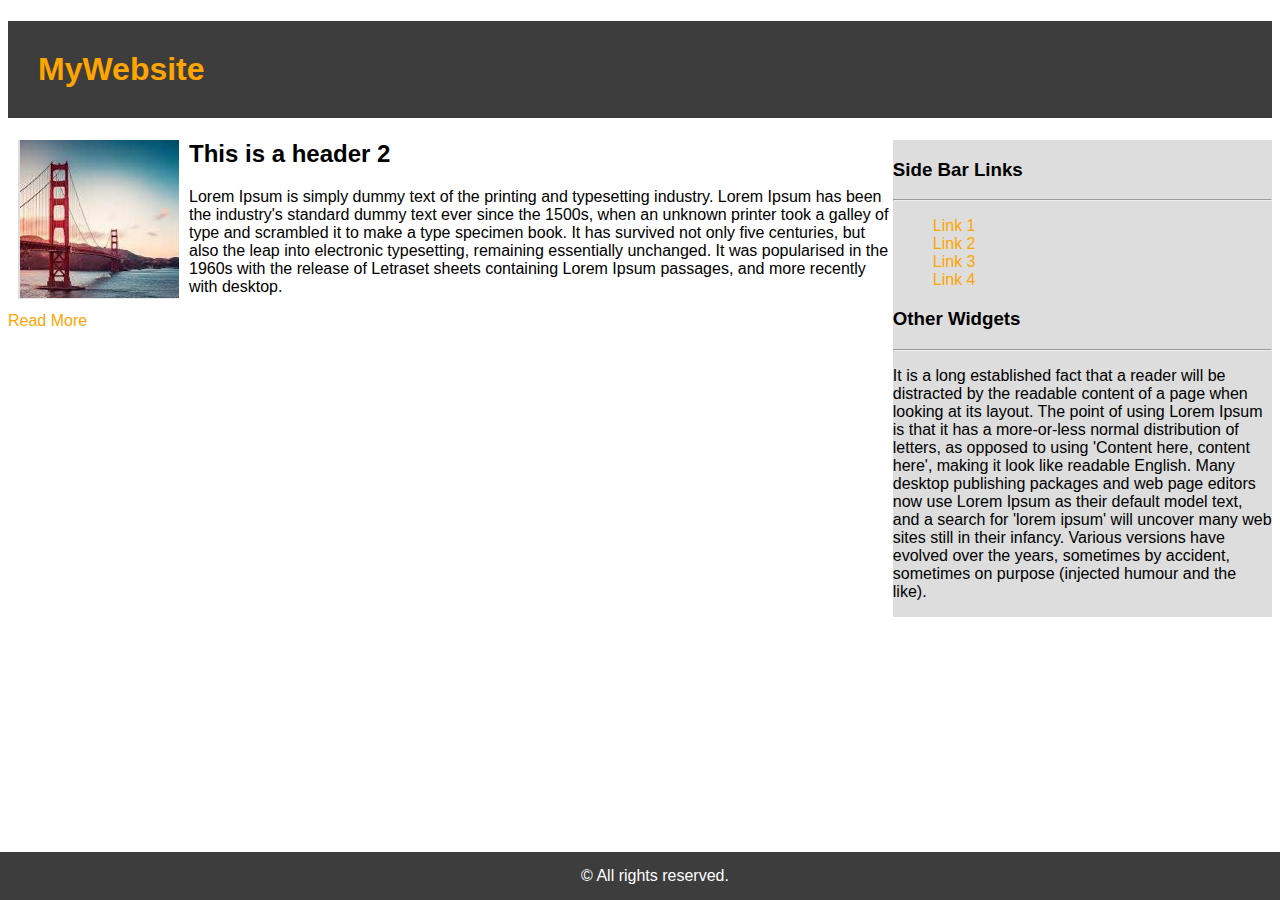
==== index.html @ 4a0d6a6c "first commit" ====
<!DOCTYPE html>
<hmml>
    <head>
        <link rel="stylesheet" href="css/stylesheet.css"> 
        <title>MyWebsite</title>
    </head>
    
    <body>
       <header>
            <h1>MyWebsite</h1>
        </header>

        <main class="clearfix">
            <div class="col1">
                <img src="img/Bridge.PNG">
                <h2>This is a header 2</h2>
                <p>Lorem Ipsum is simply dummy text of the printing and typesetting industry. Lorem Ipsum has been the industry's standard dummy text ever since the 1500s, when an unknown printer took a galley of type and scrambled it to make a type specimen book. It has survived not only five centuries, but also the leap into electronic typesetting, remaining essentially unchanged. It was popularised in the 1960s with the release of Letraset sheets containing Lorem Ipsum passages, and more recently with desktop.</p>
                <a href="#">Read More</a>   
            </div>
            
            <div class="col2">
                <h3>Side Bar Links</h3>
                <hr>
                    <ul>
                        <li><a href="#">Link 1</a></li>
                        <li><a href="#">Link 2</a></li>
                        <li><a href="#">Link 3</a></li>
                        <li><a href="#">Link 4</a></li>  
                    </ul>
                <h3>Other Widgets</h3>
                <hr>
                <p>It is a long established fact that a reader will be distracted by the readable content of a page when looking at its layout. The point of using Lorem Ipsum is that it has a more-or-less normal distribution of letters, as opposed to using 'Content here, content here', making it look like readable English. Many desktop publishing packages and web page editors now use Lorem Ipsum as their default model text, and a search for 'lorem ipsum' will uncover many web sites still in their infancy. Various versions have evolved over the years, sometimes by accident, sometimes on purpose (injected humour and the like).</p>
            </div>
        </main>


        <footer>&copy; All rights reserved.</footer>
    </body>
</hmml>
---- css/stylesheet.css ----
.col1 {
    float: left;
    width: 70%;
    /* display: flex; */
    /* padding-right: 10px; */
}

.col2 {
    float: right;
    width: 30%;
    background-color: #ddd;
    /* padding: 10px 5px 50px; */
    background-size: cover;
}

img {
    float: left;
    padding: 0 10px;
}

.clearfix::after {
    content: "";
    clear: both;
    display: table;
}

ul {
    list-style: none;
}

a {
    color: orange;
    text-decoration: none;
}

h1 {
    display: flex;
    color: orange; 
    background-color: #3d3d3d;
    /* background-size: cover; */
    padding: 30px;
    /* margin: 0 0 5px 0; */
    /* left: 0; */
    /* width: 100%; */
    /* flex-direction: row; */
}

h2 {
    margin-top: 0;
}

body {
    font-family: sans-serif;
}

footer {
    background-color: #3d3d3d;
    color: white;
    text-align: center;
    padding: 15px;
    position: fixed;
    left: 0;
    bottom: 0;
    width: 100%;
}
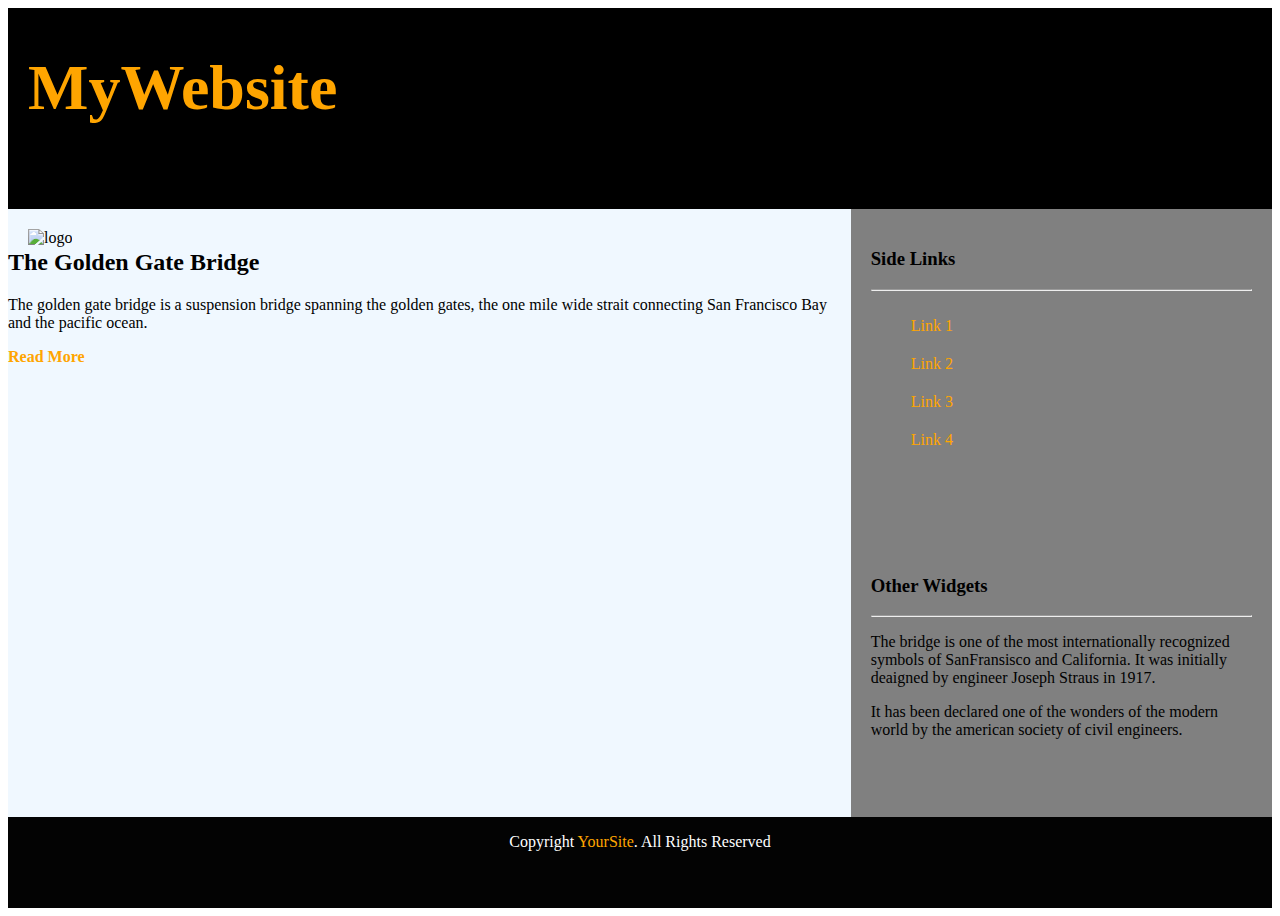
==== commit 8203eb44: "Lab !" ====
--- a/index.html
+++ b/index.html
@@ -1,39 +1,67 @@
 <!DOCTYPE html>
-<hmml>
-    <head>
-        <link rel="stylesheet" href="css/stylesheet.css"> 
-        <title>MyWebsite</title>
-    </head>
-    
-    <body>
-       <header>
+<html>
+
+<head>
+    <meta charset='utf-8'>
+    <meta http-equiv='X-UA-Compatible' content='IE=edge'>
+    <title>Page Title</title>
+    <meta name='viewport' content='width=device-width, initial-scale=1'>
+    <link rel='stylesheet' type='text/css' media='screen' href='main.css'>
+
+</head>
+
+<body>
+    <div class="container">
+        <header>
             <h1>MyWebsite</h1>
+
         </header>
 
-        <main class="clearfix">
-            <div class="col1">
-                <img src="img/Bridge.PNG">
-                <h2>This is a header 2</h2>
-                <p>Lorem Ipsum is simply dummy text of the printing and typesetting industry. Lorem Ipsum has been the industry's standard dummy text ever since the 1500s, when an unknown printer took a galley of type and scrambled it to make a type specimen book. It has survived not only five centuries, but also the leap into electronic typesetting, remaining essentially unchanged. It was popularised in the 1960s with the release of Letraset sheets containing Lorem Ipsum passages, and more recently with desktop.</p>
-                <a href="#">Read More</a>   
-            </div>
-            
-            <div class="col2">
-                <h3>Side Bar Links</h3>
-                <hr>
-                    <ul>
-                        <li><a href="#">Link 1</a></li>
-                        <li><a href="#">Link 2</a></li>
-                        <li><a href="#">Link 3</a></li>
-                        <li><a href="#">Link 4</a></li>  
-                    </ul>
-                <h3>Other Widgets</h3>
-                <hr>
-                <p>It is a long established fact that a reader will be distracted by the readable content of a page when looking at its layout. The point of using Lorem Ipsum is that it has a more-or-less normal distribution of letters, as opposed to using 'Content here, content here', making it look like readable English. Many desktop publishing packages and web page editors now use Lorem Ipsum as their default model text, and a search for 'lorem ipsum' will uncover many web sites still in their infancy. Various versions have evolved over the years, sometimes by accident, sometimes on purpose (injected humour and the like).</p>
-            </div>
-        </main>
+        <main>
+            <img src="https://external-content.duckduckgo.com/iu/?u=https%3A%2F%2Ftse4.mm.bing.net%2Fth%3Fid%3DOIP.qW6YjZdflpflND9c0cuKrQHaE8%26pid%3DApi&f=1"
+                alt="logo" />
+
+            <h2>The Golden Gate Bridge</h2>
+            <p>The golden gate bridge is a suspension bridge spanning the golden gates,
+                the one mile wide strait connecting San Francisco Bay and the pacific ocean.</p>
+            <a href="#" id="readmore">Read More</a>
 
 
-        <footer>&copy; All rights reserved.</footer>
-    </body>
-</hmml>+
+        </main>
+        <nav>
+
+            <h3>Side Links</h3>
+            <hr>
+            <ul>
+                <li><a href="">Link 1</a></li>
+                <li><a href="">Link 2</a></li>
+                <li><a href="">Link 3</a></li>
+                <li><a href="">Link 4</a></li>
+            </ul>
+
+
+
+        </nav>
+        <aside>
+            <h3>Other Widgets</h3>
+            <hr />
+
+            <p>The bridge is one of the most internationally recognized symbols of SanFransisco and
+                California. It was initially deaigned by engineer Joseph Straus in 1917.</p>
+
+            <p>It has been declared one of the wonders of the modern world by the american society of
+                civil engineers.</p>
+
+        </aside>
+
+        <footer>
+            <P>Copyright <a href ="#">YourSite</a>. All Rights Reserved</P>
+
+
+        </footer>
+    </div>
+
+</body>
+
+</html>--- a/main.css
+++ b/main.css
@@ -0,0 +1,105 @@
+/* ===================================== 
+   Grid Layout
+======================================== */
+
+.container {
+    height: 100vh;
+    display: grid;
+    grid-template-columns: 1fr;
+    grid-template-rows: 300px minmax(200px, 1fr) 100px; 
+    grid-auto-rows: minmax(150px, auto);
+    /* gap: 10px; */
+    grid-template-areas: 
+       "header" 
+       "nav" 
+       "main"
+       "aside"
+       "footer";
+ }
+
+ 
+ header {
+    grid-area: header;
+    background-color: rgb(0, 0, 0);
+ }
+ 
+ main {
+    grid-area: main;
+    background-color: aliceblue;
+    padding-top: 20px;
+ }
+ 
+ aside {
+    grid-area: aside;
+    
+ }
+ 
+ nav {
+    grid-area: nav;
+    
+ }
+
+ aside, nav {
+   background-color: grey;
+   padding: 20px;
+ }
+ 
+ footer {
+    grid-area: footer;
+    background-color: rgb(3, 3, 3);
+    color: white;
+
+ }
+
+ footer p {
+    text-align: center;
+ }
+
+ h1 {
+    color: orange;
+    padding: 0 20px;
+    font-size: 4em;
+
+ }
+
+ img {
+
+    float: left;
+    max-width: 30%;
+    height: auto;
+    margin: 0 20px ;
+ }
+
+ a {
+    color: orange;
+    text-decoration: none;
+ }
+
+ #readmore {
+    font-weight: bold;
+ }
+
+ ul {
+   list-style-type: none;
+ }
+
+ hr {
+   background-color: rgb(182, 22, 22);
+ }
+
+ li {
+   padding: 10px 0;
+ }
+
+
+ 
+  .container {
+       grid-template-columns: 1fr 1fr 1fr;
+       grid-template-rows: minmax(50px, auto) minmax(150px, auto) minmax(150px, auto) minmax(40px, auto);
+       grid-template-areas: 
+       "header header header" 
+       "main main nav"
+       "main main aside" 
+       "footer footer footer";
+    }
+ 
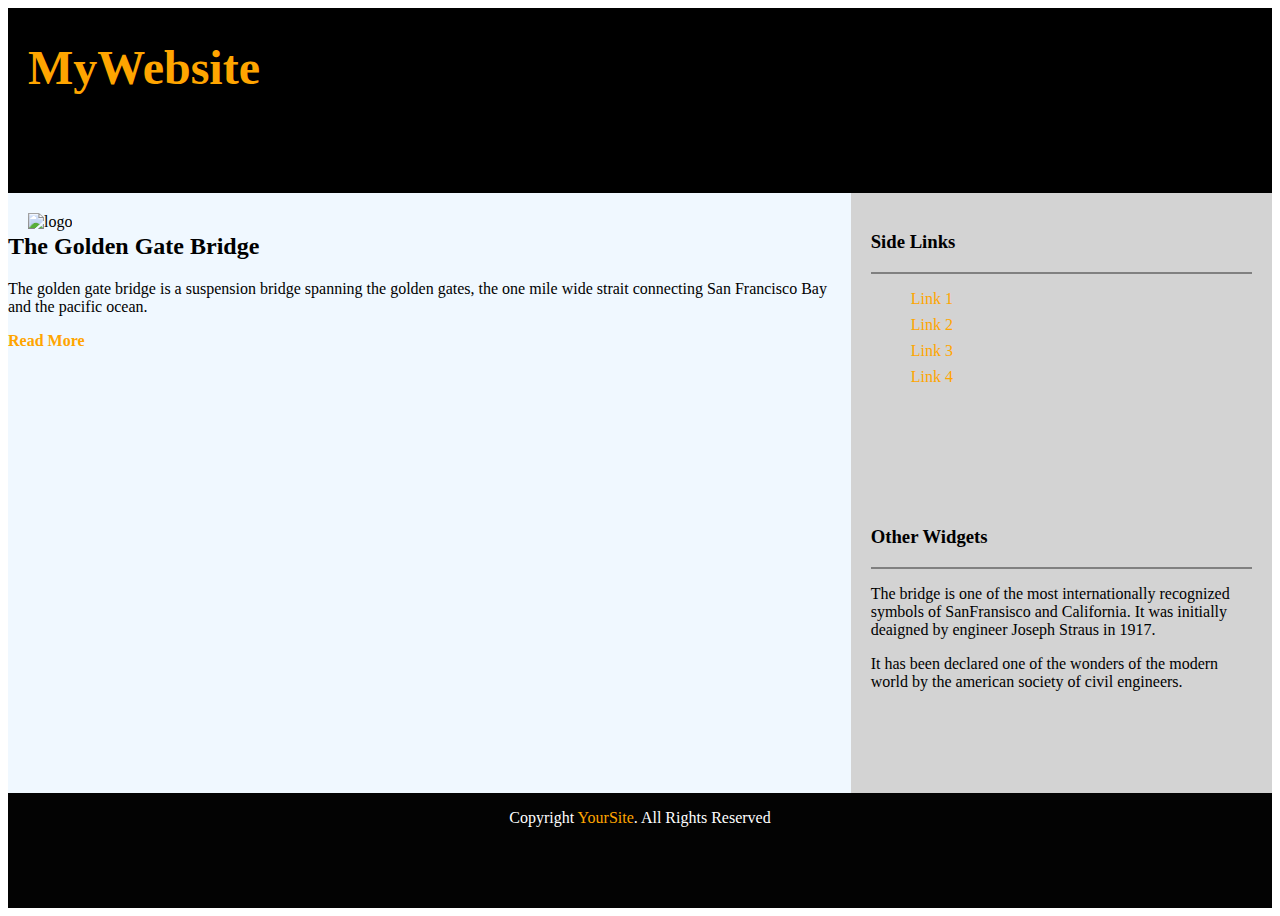
==== commit 61bfd7f8: "Merge 89557f975d7a91d2cc1827ad7d71680993ef31cb into 0ee4ca8dff35c15e79a0196ef543a2bd8b6625a4" ====
--- a/index.html
+++ b/index.html
@@ -33,6 +33,7 @@
 
             <h3>Side Links</h3>
             <hr>
+            
             <ul>
                 <li><a href="">Link 1</a></li>
                 <li><a href="">Link 2</a></li>
--- a/main.css
+++ b/main.css
@@ -40,7 +40,7 @@
  }
 
  aside, nav {
-   background-color: grey;
+   background-color: lightgray;
    padding: 20px;
  }
  
@@ -55,11 +55,11 @@
     text-align: center;
  }
 
+ 
  h1 {
     color: orange;
     padding: 0 20px;
-    font-size: 4em;
-
+    font-size: 3em;
  }
 
  img {
@@ -84,11 +84,12 @@
  }
 
  hr {
-   background-color: rgb(182, 22, 22);
+   background-color: grey;
+   border: solid 1px grey;
  }
 
  li {
-   padding: 10px 0;
+   margin: 8px 0;
  }
 
 
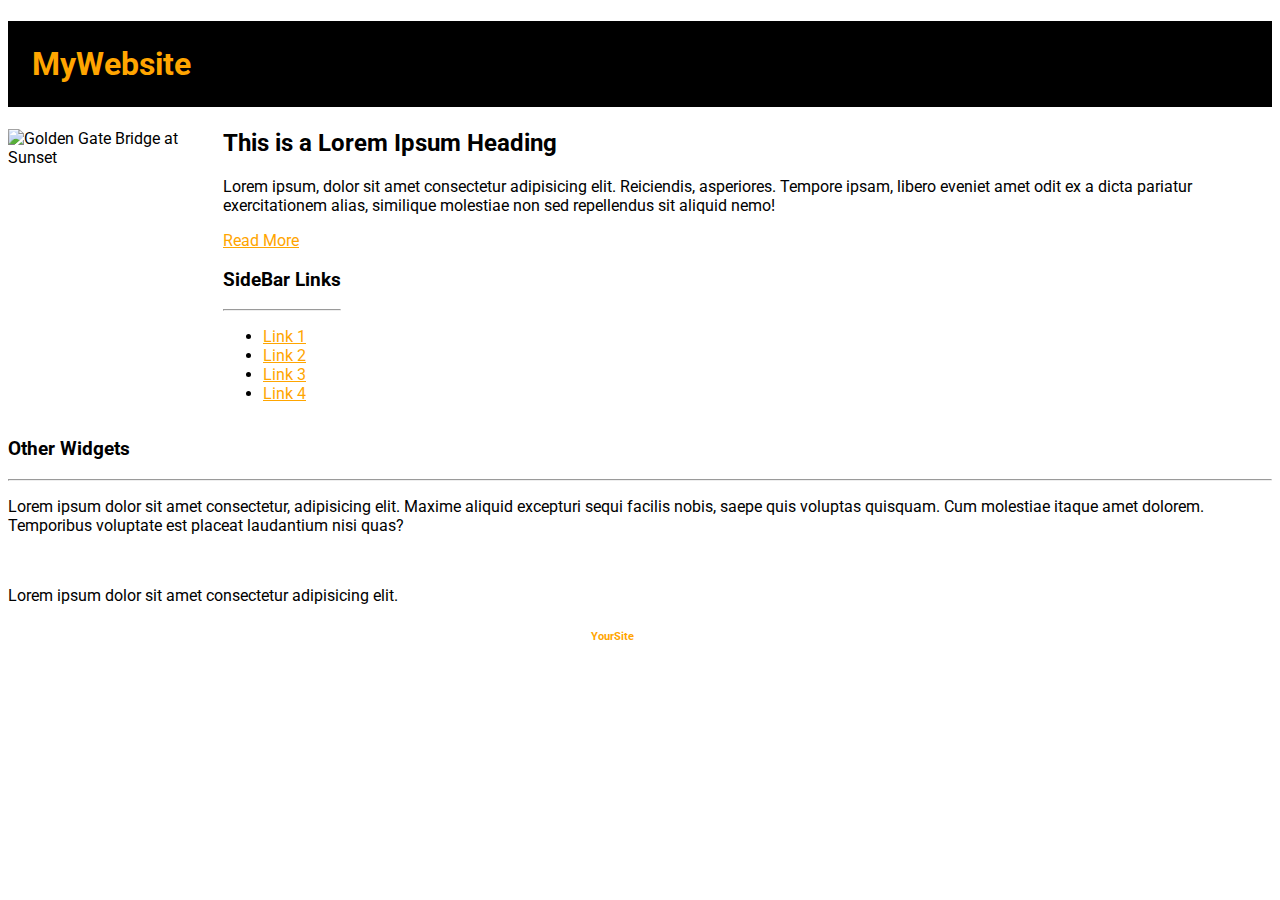
==== commit 89f52a69: "Merge 1eb24311c15d5c78d60ca11963b5d5ea8e541e4b into 0ee4ca8dff35c15e79a0196ef543a2bd8b6625a4" ====
--- a/index.html
+++ b/index.html
@@ -1,68 +1,59 @@
 <!DOCTYPE html>
-<html>
-
+<html lang="en">
 <head>
-    <meta charset='utf-8'>
-    <meta http-equiv='X-UA-Compatible' content='IE=edge'>
-    <title>Page Title</title>
-    <meta name='viewport' content='width=device-width, initial-scale=1'>
-    <link rel='stylesheet' type='text/css' media='screen' href='main.css'>
-
+    <link rel="stylesheet" href="style.css">
+    <meta charset="UTF-8">
+    <meta name="viewport" content="width=device-width, initial-scale=1.0">
+    <title>Document</title>
 </head>
 
-<body>
-    <div class="container">
+    <div class="container-header"> <!--header container-->
         <header>
             <h1>MyWebsite</h1>
+        </header>
+    </div>
 
-        </header>
+<body>
+    <div class="container-main-content">
+        <main>
+            <div class="thumbnail">
+            <img src="https://www.ge.com/news/sites/default/files/styles/full_header/public/Reports/2020-03/GettyImages-530755444-e1496426370542.jpg?itok=67DfrtvX" alt="Golden Gate Bridge at Sunset">
+            </div>
+        
+        <h2>This is a Lorem Ipsum Heading</h2>  
+            <p>Lorem ipsum, dolor sit amet consectetur adipisicing elit. Reiciendis, asperiores. Tempore ipsam, libero eveniet amet odit ex a dicta pariatur exercitationem alias, similique molestiae non sed repellendus sit aliquid nemo!</p>
+            <a href="">Read More</a> 
+    </div>
 
-        <main>
-            <img src="https://external-content.duckduckgo.com/iu/?u=https%3A%2F%2Ftse4.mm.bing.net%2Fth%3Fid%3DOIP.qW6YjZdflpflND9c0cuKrQHaE8%26pid%3DApi&f=1"
-                alt="logo" />
-
-            <h2>The Golden Gate Bridge</h2>
-            <p>The golden gate bridge is a suspension bridge spanning the golden gates,
-                the one mile wide strait connecting San Francisco Bay and the pacific ocean.</p>
-            <a href="#" id="readmore">Read More</a>
-
-
+<content>
+       <section class="sidebar">
+           <h3>SideBar Links</h3>
+           <hr>
+          <ul>
+            <li><a href="">Link 1</a></li>
+            <li><a href="">Link 2</a></li>
+            <li><a href="">Link 3</a></li>
+            <li><a href="">Link 4</a></li>
+          </ul>
+       </section> 
+ </content>
+       <section>
+           <h3>Other Widgets</h3>
+            <hr>
+                <p>Lorem ipsum dolor sit amet consectetur, adipisicing elit. Maxime aliquid excepturi sequi facilis nobis, saepe quis voluptas quisquam. Cum molestiae itaque amet dolorem. Temporibus voluptate est placeat laudantium nisi quas?</p>
+           <br>
+        
+           <p>Lorem ipsum dolor sit amet consectetur adipisicing elit. </p>
+        </section>
 
         </main>
-        <nav>
 
-            <h3>Side Links</h3>
-            <hr>
-            
-            <ul>
-                <li><a href="">Link 1</a></li>
-                <li><a href="">Link 2</a></li>
-                <li><a href="">Link 3</a></li>
-                <li><a href="">Link 4</a></li>
-            </ul>
-
-
-
-        </nav>
-        <aside>
-            <h3>Other Widgets</h3>
-            <hr />
-
-            <p>The bridge is one of the most internationally recognized symbols of SanFransisco and
-                California. It was initially deaigned by engineer Joseph Straus in 1917.</p>
-
-            <p>It has been declared one of the wonders of the modern world by the american society of
-                civil engineers.</p>
-
-        </aside>
-
+        
+    <section class="footer">
         <footer>
-            <P>Copyright <a href ="#">YourSite</a>. All Rights Reserved</P>
-
-
+            <h6 class="footer-text">Copyright <span class="yoursite-orange">YourSite</span>. All Rights Reserved.</h6>
         </footer>
-    </div>
-
+    </section>
+    
 </body>
-
-</html>+</html>
--- a/style.css
+++ b/style.css
@@ -0,0 +1,45 @@
+@import url("https://fonts.googleapis.com/css2?family=Roboto&display=swap");
+h1{
+    color: orange;
+    background-color: black;
+    font-family: "Roboto";
+    padding: .75em .75em .75em .75em;
+}
+
+a {
+ color: orange;
+}
+
+body{
+   font-family: "Roboto"; 
+}
+
+img{
+    height: 100%;
+    width: 100%;
+    object-fit: cover;
+}
+.thumbnail{
+    height: 200px;
+    width: 200px;
+    float: left;
+    margin-right: 15px;
+}
+.sidebar{
+    display: inline-block;
+}
+
+.footer-text {
+    color: white; 
+    text-align: center; 
+}
+
+.yoursite-orange {
+    color: orange;
+}
+
+.footer-bar {
+    background-color: black;
+    font-family: "Roboto";
+    padding: .75em .75em .75em .75em;
+}
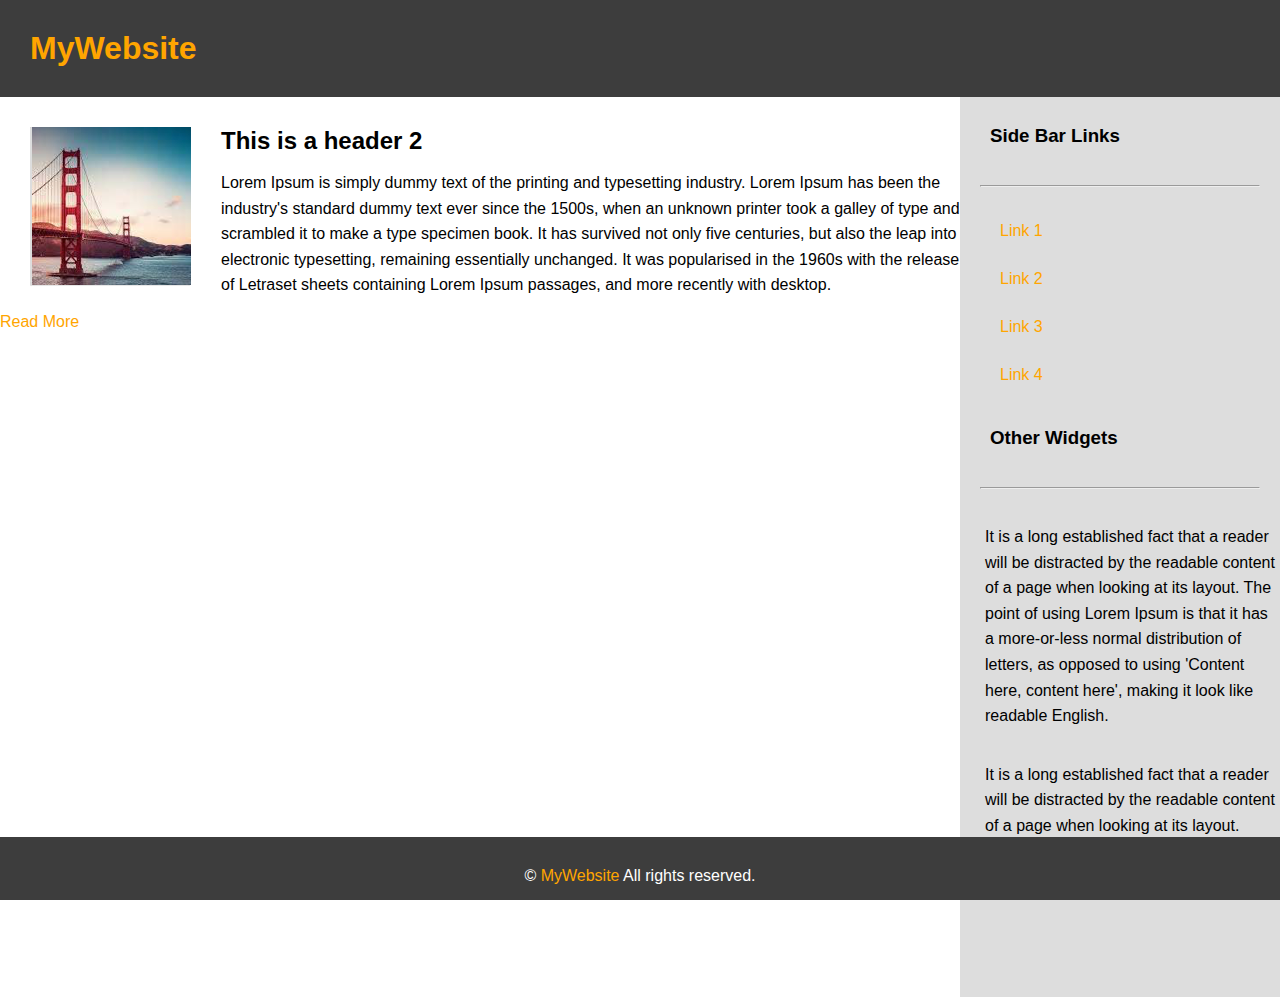
==== commit 11ad0910: "Merge f20055c7d45605cd33754a0a65e77a926f5a4c16 into 0ee4ca8dff35c15e79a0196ef543a2bd8b6625a4" ====
--- a/index.html
+++ b/index.html
@@ -1,59 +1,40 @@
 <!DOCTYPE html>
-<html lang="en">
-<head>
-    <link rel="stylesheet" href="style.css">
-    <meta charset="UTF-8">
-    <meta name="viewport" content="width=device-width, initial-scale=1.0">
-    <title>Document</title>
-</head>
-
-    <div class="container-header"> <!--header container-->
-        <header>
+<hmml>
+    <head>
+        <link rel="stylesheet" href="css/stylesheet.css"> 
+        <title>MyWebsite</title>
+    </head>
+    
+    <body>
+       <header>
             <h1>MyWebsite</h1>
         </header>
-    </div>
 
-<body>
-    <div class="container-main-content">
-        <main>
-            <div class="thumbnail">
-            <img src="https://www.ge.com/news/sites/default/files/styles/full_header/public/Reports/2020-03/GettyImages-530755444-e1496426370542.jpg?itok=67DfrtvX" alt="Golden Gate Bridge at Sunset">
+        <main class="clearfix">
+            <div class="col1">
+                <img src="img/Bridge.PNG">
+                <h2>This is a header 2</h2>
+                <p>Lorem Ipsum is simply dummy text of the printing and typesetting industry. Lorem Ipsum has been the industry's standard dummy text ever since the 1500s, when an unknown printer took a galley of type and scrambled it to make a type specimen book. It has survived not only five centuries, but also the leap into electronic typesetting, remaining essentially unchanged. It was popularised in the 1960s with the release of Letraset sheets containing Lorem Ipsum passages, and more recently with desktop.</p>
+                <a href="#">Read More</a>   
             </div>
-        
-        <h2>This is a Lorem Ipsum Heading</h2>  
-            <p>Lorem ipsum, dolor sit amet consectetur adipisicing elit. Reiciendis, asperiores. Tempore ipsam, libero eveniet amet odit ex a dicta pariatur exercitationem alias, similique molestiae non sed repellendus sit aliquid nemo!</p>
-            <a href="">Read More</a> 
-    </div>
-
-<content>
-       <section class="sidebar">
-           <h3>SideBar Links</h3>
-           <hr>
-          <ul>
-            <li><a href="">Link 1</a></li>
-            <li><a href="">Link 2</a></li>
-            <li><a href="">Link 3</a></li>
-            <li><a href="">Link 4</a></li>
-          </ul>
-       </section> 
- </content>
-       <section>
-           <h3>Other Widgets</h3>
-            <hr>
-                <p>Lorem ipsum dolor sit amet consectetur, adipisicing elit. Maxime aliquid excepturi sequi facilis nobis, saepe quis voluptas quisquam. Cum molestiae itaque amet dolorem. Temporibus voluptate est placeat laudantium nisi quas?</p>
-           <br>
-        
-           <p>Lorem ipsum dolor sit amet consectetur adipisicing elit. </p>
-        </section>
-
+            
+            <div class="col2">
+                <h3>Side Bar Links</h3>
+                <hr>
+                    <ul>
+                        <li><a href="#">Link 1</a></li>
+                        <li><a href="#">Link 2</a></li>
+                        <li><a href="#">Link 3</a></li>
+                        <li><a href="#">Link 4</a></li>  
+                    </ul>
+                <h3>Other Widgets</h3>
+                <hr>
+                <p>It is a long established fact that a reader will be distracted by the readable content of a page when looking at its layout. The point of using Lorem Ipsum is that it has a more-or-less normal distribution of letters, as opposed to using 'Content here, content here', making it look like readable English. </p><br>
+                <p>It is a long established fact that a reader will be distracted by the readable content of a page when looking at its layout.  </p>
+            </div>
         </main>
 
-        
-    <section class="footer">
-        <footer>
-            <h6 class="footer-text">Copyright <span class="yoursite-orange">YourSite</span>. All Rights Reserved.</h6>
-        </footer>
-    </section>
-    
-</body>
-</html>
+
+        <footer>&copy;<span style="color:orange"> MyWebsite </span> All rights reserved.</footer>
+    </body>
+</hmml>--- a/css/stylesheet.css
+++ b/css/stylesheet.css
@@ -0,0 +1,95 @@
+*{
+
+    /* padding: 0; */
+    margin: 0;
+    
+
+}
+
+.col1 {
+    float: left;
+    width: 75%;
+    padding-top:30px;
+    /* display: flex; */
+    /* padding-right: 10px; */
+}
+
+.col2 {
+    float: right;
+    width: 25%;
+    height: 900px;
+    background-color: #ddd;
+    /* padding: 10px 5px 50px; */
+    /* background-size: cover; */
+}
+
+img {
+    float: left;
+    padding: 0 30px;
+}
+
+.clearfix::after {
+    content: "";
+    clear: both;
+    display: table;
+}
+
+ul {
+    list-style: none;
+    
+}
+h3{
+padding: 28px 0 18px 30px;
+
+}
+p{
+
+    padding: 15px 0 0 25px;
+    line-height: 1.6;
+    
+}
+
+hr{
+    margin:20px;
+
+}
+a {
+    color: orange;
+    text-decoration: none;
+    /* padding: 75px 0 75px 0; */
+    padding: 0;
+    /* margin: 15px; */
+    line-height: 3;
+}
+
+h1 {
+    display: flex;
+    color: orange; 
+    background-color: #3d3d3d;
+    /* background-size: cover; */
+    padding: 30px;
+    /* margin: 0 0 5px 0; */
+    /* left: 0; */
+    /* width: 100%; */
+    /* flex-direction: row; */
+}
+
+/* h2 {
+    margin-top: 0;
+} */
+
+body {
+    font-family: sans-serif;
+}
+
+footer {
+    background-color: #3d3d3d;
+    color: white;
+    text-align: center;
+    /* padding: 15px; */
+    padding: 30px 0 15px 0;
+    position: fixed;
+    left: 0;
+    bottom: 0;
+    width: 100%;
+}